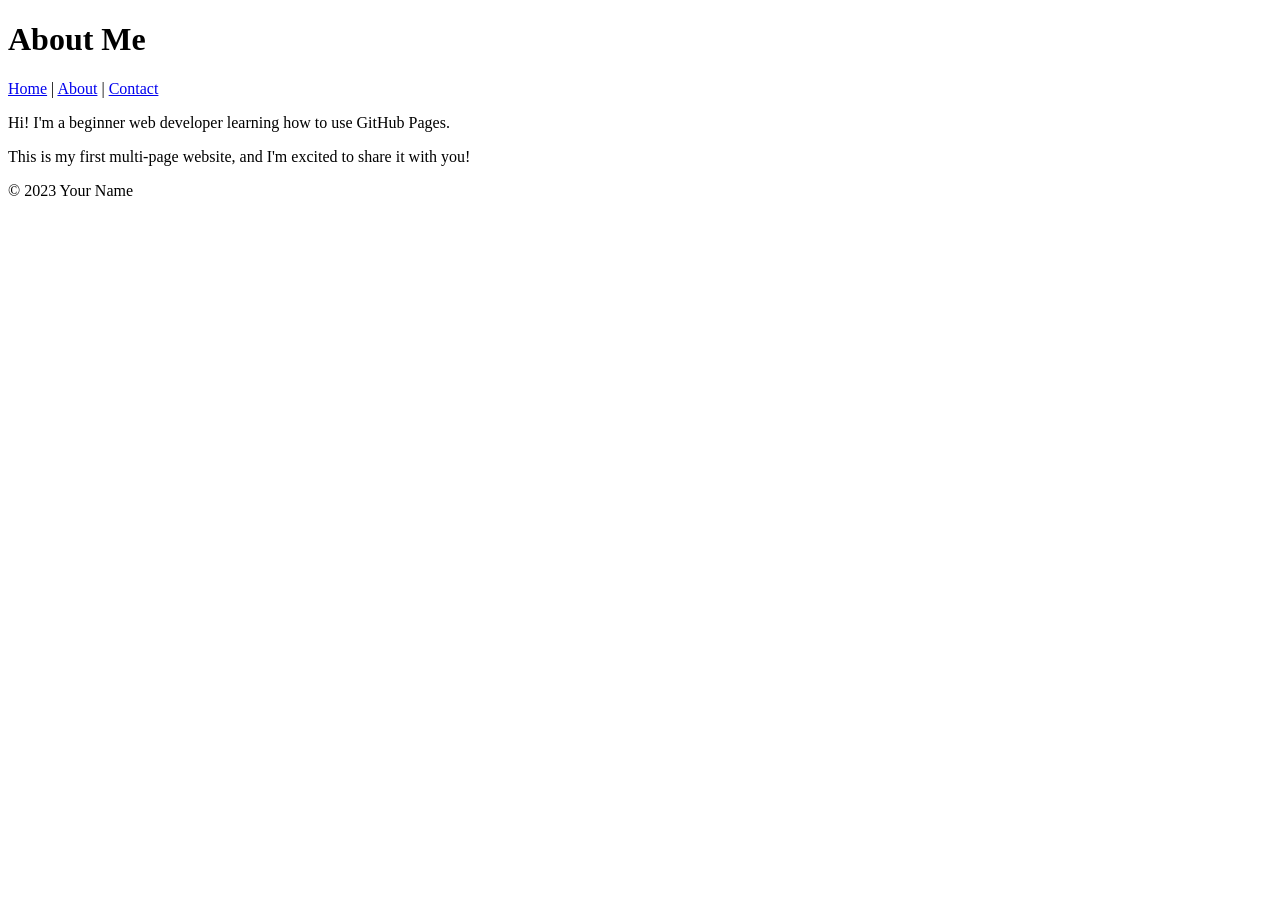
==== about.html @ d2d2645c "Added About and Contact pages with navigation" ====
<!DOCTYPE html>

<html lang="en">

<head>

<meta charset="UTF-8">

<meta name="viewport" content="width=device-width, initial-scale=1.0">

<title>About Me</title>

</head>

<body>

<header>

<h1>About Me</h1>

<nav>

<a href="index.html">Home</a> |

<a href="about.html">About</a> |

<a href="contact.html">Contact</a>

</nav>

</header>


<main>

<p>Hi! I'm a beginner web developer learning how to use GitHub Pages.</p>

<p>This is my first multi-page website, and I'm excited to share it with you!</p>

</main>


<footer>

<p>&copy; 2023 Your Name</p>

</footer>

</body>

</html>
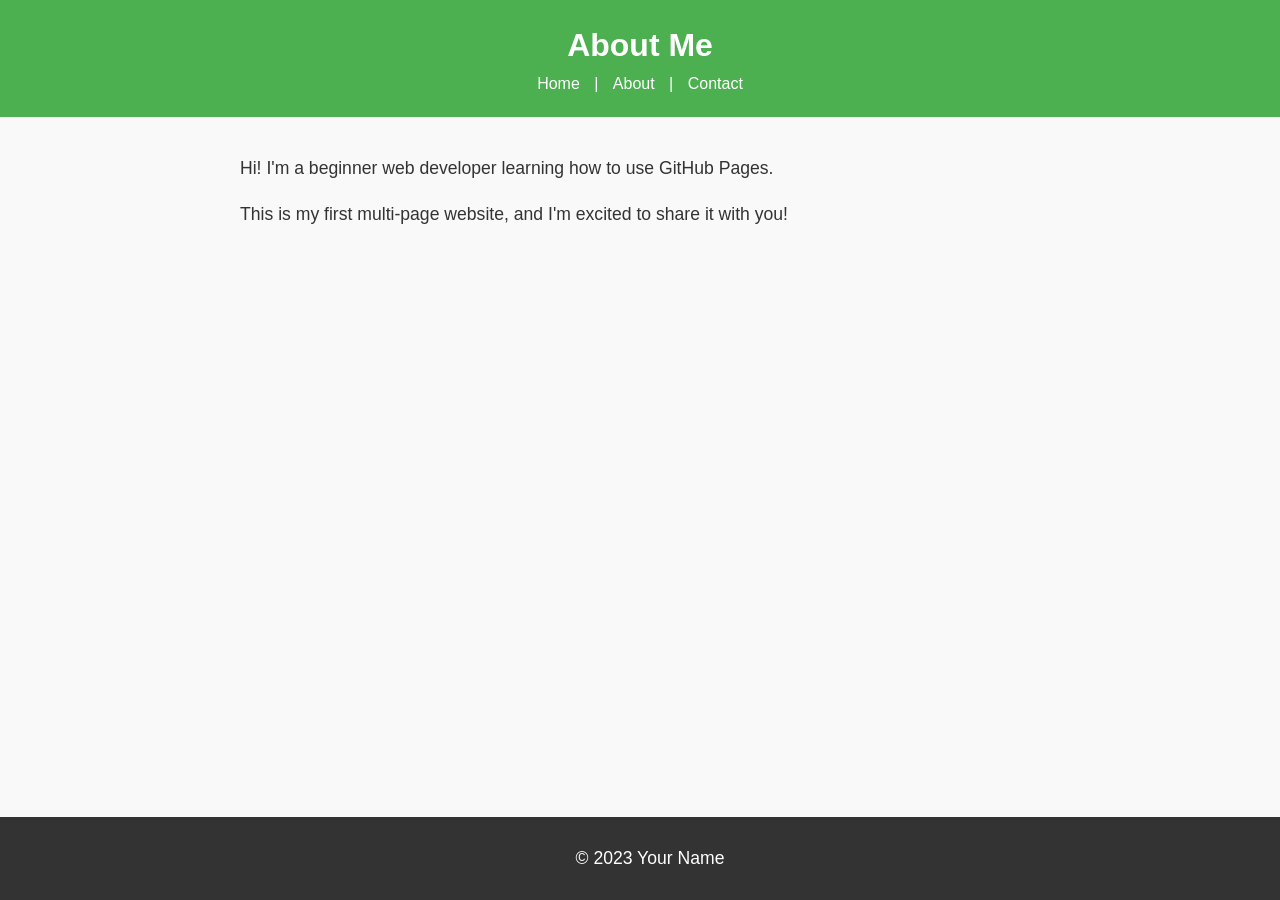
==== commit bc1c4c10: "Added CSS3 styling to the website" ====
--- a/about.html
+++ b/about.html
@@ -9,7 +9,7 @@
 <meta name="viewport" content="width=device-width, initial-scale=1.0">
 
 <title>About Me</title>
-
+<link rel="stylesheet" href="styles.css">
 </head>
 
 <body>
--- a/styles.css
+++ b/styles.css
@@ -0,0 +1,125 @@
+body {
+
+font-family: Arial, sans-serif;
+
+color: #333;
+
+background-color: #f9f9f9;
+
+margin: 0;
+
+padding: 0;
+
+line-height: 1.6;
+
+}
+header {
+
+background-color: #4CAF50;
+
+color: white;
+
+padding: 20px;
+
+text-align: center;
+
+}
+
+
+header h1 {
+
+margin: 0;
+
+}
+
+
+nav a {
+
+color: white;
+
+text-decoration: none;
+
+margin: 0 10px;
+
+}
+
+
+nav a:hover {
+
+text-decoration: underline;
+
+}
+main {
+
+padding: 20px;
+
+max-width: 800px;
+
+margin: 0 auto;
+
+}
+
+
+main img {
+
+max-width: 100%;
+
+height: auto;
+
+display: block;
+
+margin: 20px 0;
+
+}
+footer {
+
+background-color: #333;
+
+color: white;
+
+text-align: center;
+
+padding: 10px;
+
+position: fixed;
+
+bottom: 0;
+
+width: 100%;
+
+}
+p {
+
+font-size: 1.1em;
+
+}
+
+
+a {
+
+color: #4CAF50;
+
+text-decoration: none;
+
+}
+
+
+a:hover {
+
+text-decoration: underline;
+
+}
+img {
+
+border: 5px solid #4CAF50;
+
+border-radius: 10px;
+
+}
+main a[href^="mailto:"] {
+
+color: #ff5722;
+
+font-weight: bold;
+
+}
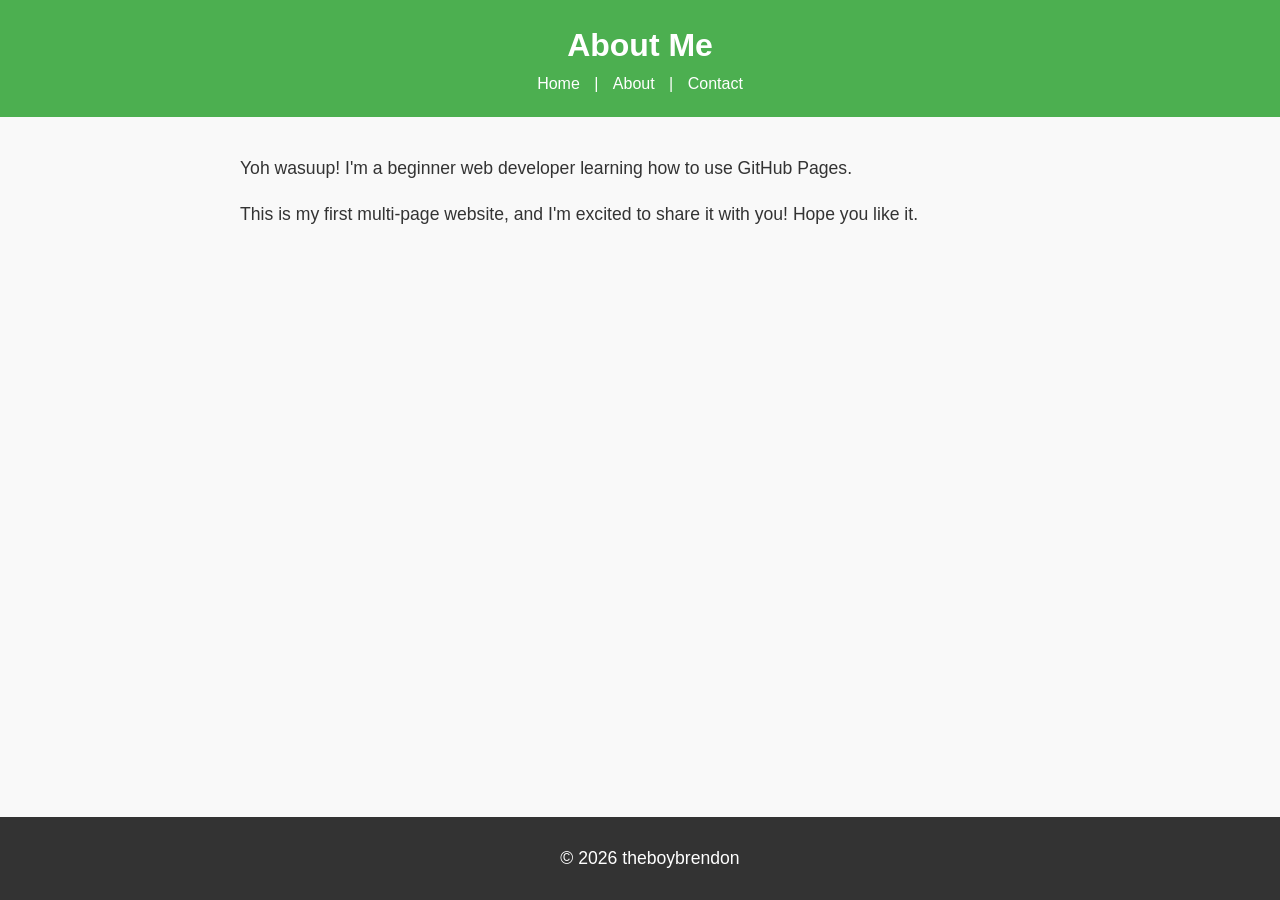
==== commit d2060476: "Updated content" ====
--- a/about.html
+++ b/about.html
@@ -33,16 +33,16 @@
 
 <main>
 
-<p>Hi! I'm a beginner web developer learning how to use GitHub Pages.</p>
+<p>Yoh wasuup! I'm a beginner web developer learning how to use GitHub Pages.</p>
 
-<p>This is my first multi-page website, and I'm excited to share it with you!</p>
+<p>This is my first multi-page website, and I'm excited to share it with you! Hope you like it.</p>
 
 </main>
 
 
 <footer>
 
-<p>&copy; 2023 Your Name</p>
+<p>&copy; 2026 theboybrendon</p>
 
 </footer>
 
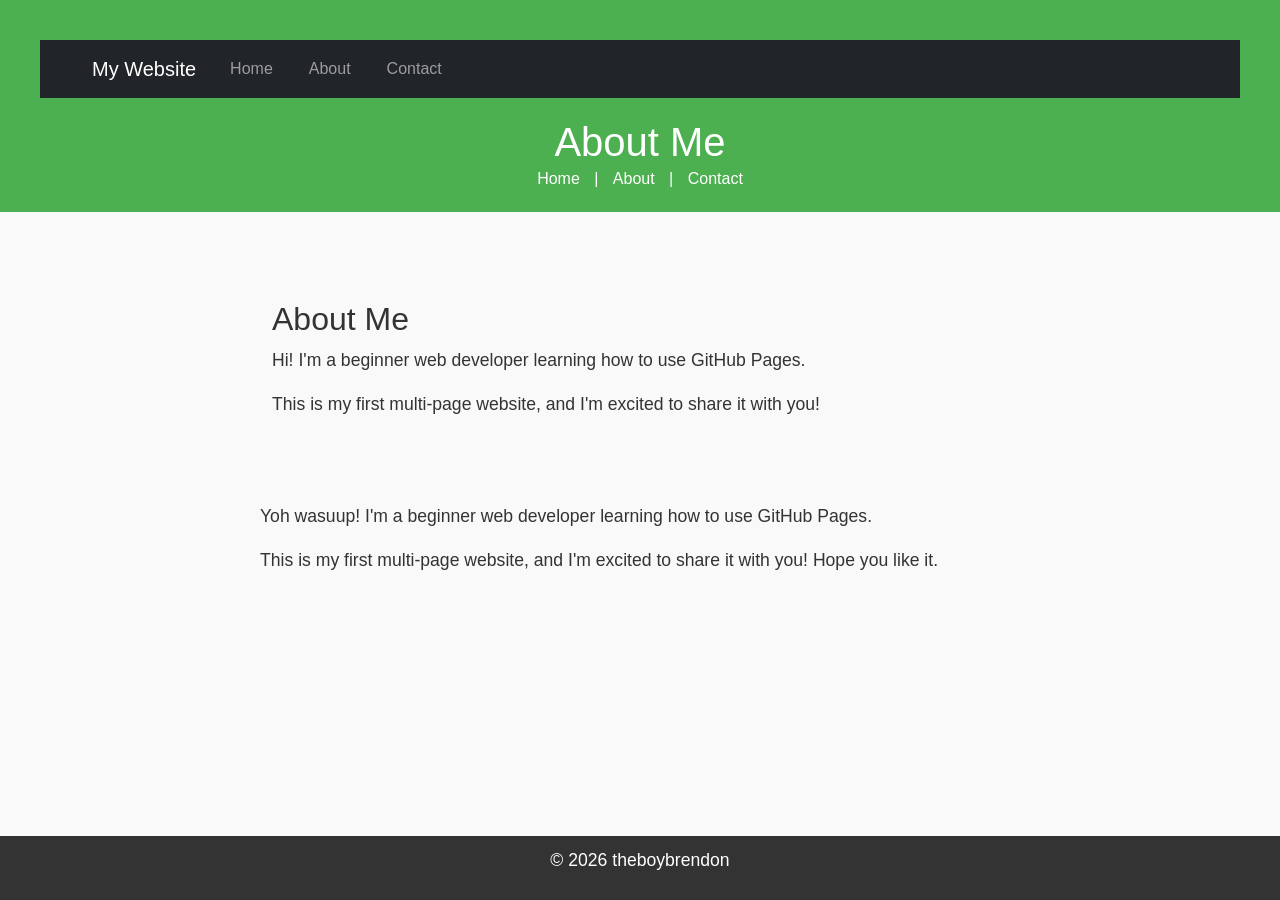
==== commit 2df89836: "Added Bootstrap famework for styling and layout" ====
--- a/about.html
+++ b/about.html
@@ -3,6 +3,9 @@
 <html lang="en">
 
 <head>
+    <!-- Bootstrap CSS -->
+
+<link href="https://cdn.jsdelivr.net/npm/bootstrap@5.3.0/dist/css/bootstrap.min.css" rel="stylesheet">
 
 <meta charset="UTF-8">
 
@@ -15,6 +18,51 @@
 <body>
 
 <header>
+    <header>
+
+<nav class="navbar navbar-expand-lg navbar-dark bg-dark">
+
+<div class="container">
+
+<a class="navbar-brand" href="index.html">My Website</a>
+
+<button class="navbar-toggler" type="button" data-bs-toggle="collapse" data-bs-target="#navbarNav">
+
+<span class="navbar-toggler-icon"></span>
+
+</button>
+
+<div class="collapse navbar-collapse" id="navbarNav">
+
+<ul class="navbar-nav">
+
+<li class="nav-item">
+
+<a class="nav-link" href="index.html">Home</a>
+
+</li>
+
+<li class="nav-item">
+
+<a class="nav-link" href="about.html">About</a>
+
+</li>
+
+<li class="nav-item">
+
+<a class="nav-link" href="contact.html">Contact</a>
+
+</li>
+
+</ul>
+
+</div>
+
+</div>
+
+</nav>
+
+</header>
 
 <h1>About Me</h1>
 
@@ -32,6 +80,16 @@
 
 
 <main>
+    <main class="container my-5">
+
+<h2>About Me</h2>
+
+<p>Hi! I'm a beginner web developer learning how to use GitHub Pages.</p>
+
+<p>This is my first multi-page website, and I'm excited to share it with you!</p>
+
+</main>
+
 
 <p>Yoh wasuup! I'm a beginner web developer learning how to use GitHub Pages.</p>
 
@@ -46,6 +104,11 @@
 
 </footer>
 
+<!-- Bootstrap JS and dependencies -->
+
+<script src="https://cdn.jsdelivr.net/npm/@popperjs/core@2.11.6/dist/umd/popper.min.js"></script>
+
+<script src="https://cdn.jsdelivr.net/npm/bootstrap@5.3.0/dist/js/bootstrap.min.js"></script>
 </body>
 
 </html>
